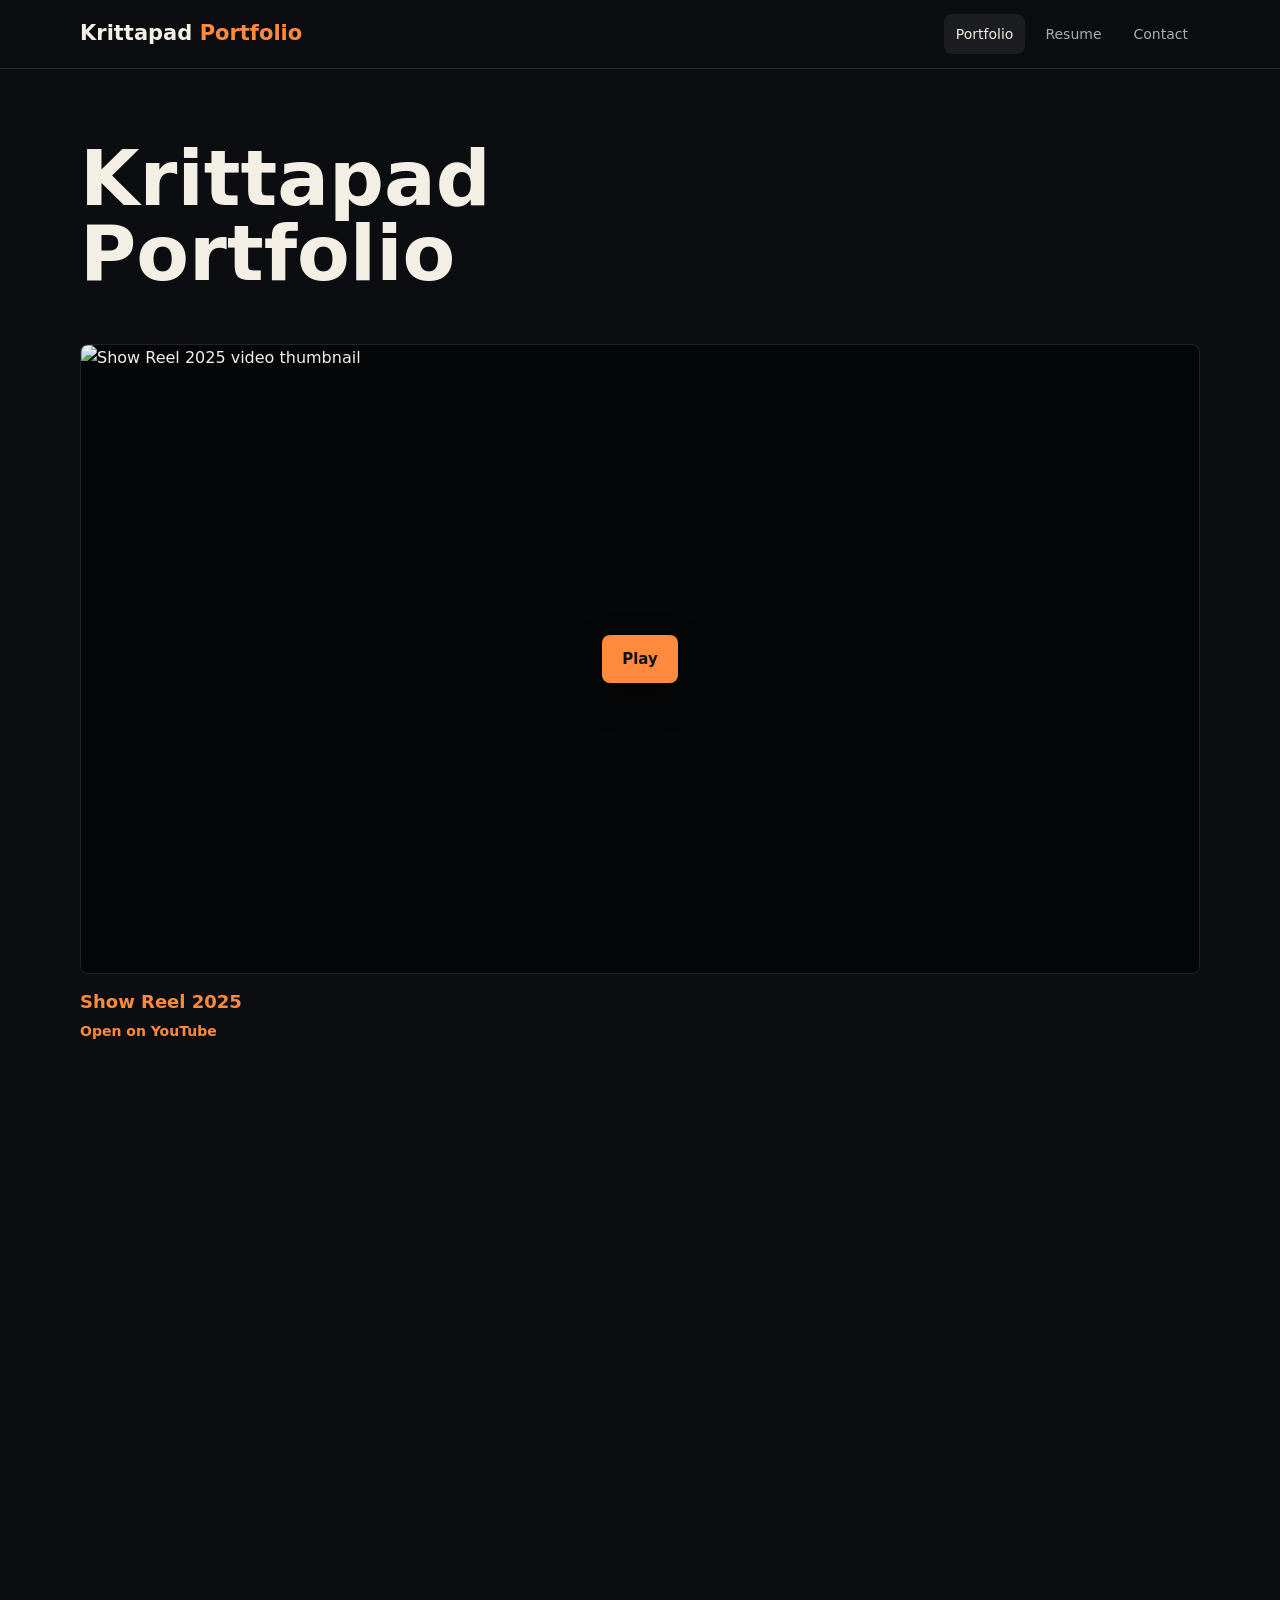
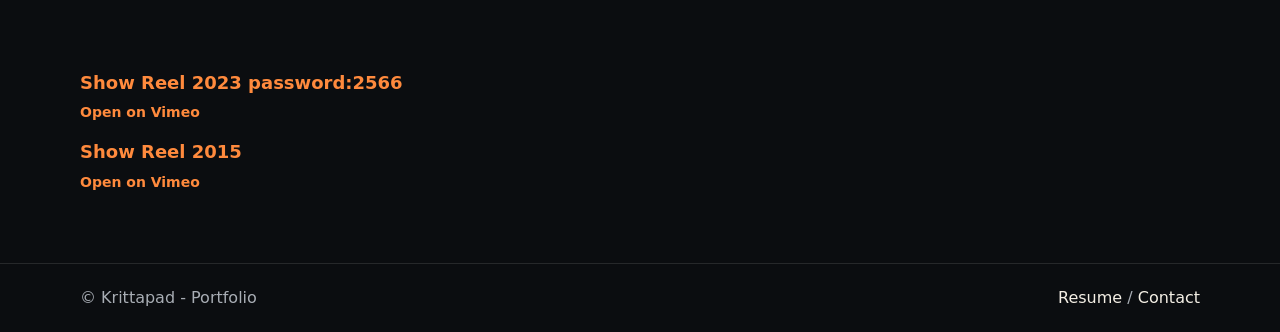
==== index.html @ c2b2a791 "Fix HTML encoding issues in index.html" ====
﻿<!DOCTYPE html>
<html lang="en">
<head>
  <meta charset="UTF-8">
  <meta name="viewport" content="width=device-width, initial-scale=1.0">
  <title>Krittapad Portfolio</title>
  <meta name="description" content="Portfolio of Krittapad - production development, media tools, video analysis, and practical automation.">
  <meta property="og:title" content="Krittapad Portfolio">
  <meta property="og:description" content="Selected work in production workflows, media tools, video analysis, and practical automation.">
  <meta property="og:type" content="website">
  <meta property="og:image" content="https://img.youtube.com/vi/pKD6hH8luGY/maxresdefault.jpg">
  <link rel="stylesheet" href="assets/css/style.css">
  <link rel="icon" href="data:image/svg+xml,%3Csvg xmlns='http://www.w3.org/2000/svg' viewBox='0 0 32 32'%3E%3Crect width='32' height='32' rx='6' fill='%230b0b0d'/%3E%3Ctext x='16' y='22' font-family='Arial' font-size='18' font-weight='700' fill='%23ff8a3d' text-anchor='middle'%3EK%3C/text%3E%3C/svg%3E">
</head>
<body>
  <header class="site-header"><div class="container site-header__inner"><a class="site-logo" href="index.html">Krittapad <span>Portfolio</span></a><button class="nav-toggle" type="button" aria-label="Toggle navigation" aria-expanded="false" aria-controls="primary-nav"><svg viewBox="0 0 24 24" fill="none" stroke="currentColor" stroke-width="2"><path d="M3 6h18M3 12h18M3 18h18"/></svg></button><nav class="nav" id="primary-nav"><div class="nav__item"><a class="nav__link is-active" href="index.html">Portfolio</a></div><div class="nav__item"><a class="nav__link" href="resume.html">Resume</a></div><div class="nav__item"><a class="nav__link" href="contact.html">Contact</a></div></nav></div></header>

  <main>
    <section class="home-intro">
      <div class="container">
        <h1>Krittapad Portfolio</h1>
      </div>
    </section>

    <section class="home-reel">
      <div class="container">
        <a class="video-poster video-frame--home" href="https://www.youtube.com/watch?v=pKD6hH8luGY" data-youtube-id="pKD6hH8luGY">
          <img src="https://img.youtube.com/vi/pKD6hH8luGY/maxresdefault.jpg" alt="Show Reel 2025 video thumbnail">
          <span class="video-poster__play">Play</span>
        </a>
        <p class="reel-caption">Show Reel 2025</p>
        <p class="reel-link"><a href="https://www.youtube.com/watch?v=pKD6hH8luGY" target="_blank" rel="noopener">Open on YouTube</a></p>
        
      <div class="container">
        <div class="video-frame--home"
             style="position:relative; width:100%; aspect-ratio:16/9; overflow:hidden;">
      
          <iframe
            src="https://player.vimeo.com/video/891676741"
            title="Show Reel 2023"
            frameborder="0"
            allow="autoplay; fullscreen; picture-in-picture"
            allowfullscreen
            style="position:absolute; top:0; left:0; width:100%; height:100%; border:0;">
          </iframe>
      
        </div>
      </div>
        <p class="reel-caption">Show Reel 2023 password:2566</p>
        <p class="reel-link"><a href="https://vimeo.com/891676741" target="_blank" rel="noopener">Open on Vimeo</a></p>
        <p class="reel-caption">Show Reel 2015</p>
        <p class="reel-link"><a href="https://vimeo.com/177941215" target="_blank" rel="noopener">Open on Vimeo</a></p>
      </div>
    </section>
  </main>

  <footer class="site-footer">
    <div class="container site-footer__inner">
      <span>&copy; Krittapad - Portfolio</span>
      <span><a href="resume.html">Resume</a> / <a href="contact.html">Contact</a></span>
    </div>
  </footer>

  <script src="assets/js/main.js"></script>
</body>
</html>
---- assets/css/style.css ----
:root {
  --bg: #0b0d10;
  --bg-soft: #12161b;
  --bg-card: #171c22;
  --fg: #f4efe5;
  --fg-muted: #a8adb4;
  --line: rgba(255, 255, 255, 0.11);
  --gold: #ff8a3d;
  --gold-strong: #ffb067;
  --teal: #70c7b7;
  --red: #d76962;
  --max: 1120px;
}

* {
  box-sizing: border-box;
}

html {
  scroll-behavior: smooth;
}

body {
  margin: 0;
  background: var(--bg);
  color: var(--fg);
  font-family: Inter, ui-sans-serif, system-ui, -apple-system, BlinkMacSystemFont, "Segoe UI", Arial, sans-serif;
  line-height: 1.6;
}

img {
  display: block;
  max-width: 100%;
}

a {
  color: inherit;
  text-decoration: none;
}

.container {
  width: min(calc(100% - 32px), var(--max));
  margin: 0 auto;
}

.container-narrow {
  width: min(calc(100% - 32px), 900px);
  margin: 0 auto;
}

.site-header {
  position: sticky;
  top: 0;
  z-index: 20;
  background: rgba(11, 13, 16, 0.86);
  border-bottom: 1px solid var(--line);
  backdrop-filter: blur(16px);
}

.site-header__inner,
.site-footer__inner {
  display: flex;
  align-items: center;
  justify-content: space-between;
  gap: 24px;
  min-height: 68px;
}

.site-logo {
  font-size: 21px;
  font-weight: 800;
  letter-spacing: 0;
}

.site-logo span {
  color: var(--gold);
}

.nav {
  display: flex;
  align-items: center;
  gap: 8px;
}

.nav__item {
  position: relative;
}

.nav__link {
  display: inline-flex;
  align-items: center;
  min-height: 40px;
  padding: 0 12px;
  color: var(--fg-muted);
  font-size: 14px;
  border-radius: 8px;
}

.nav__link:hover,
.nav__link.is-active {
  color: var(--fg);
  background: rgba(255, 255, 255, 0.07);
}

.nav__submenu {
  position: absolute;
  top: calc(100% + 10px);
  left: 0;
  width: 250px;
  margin: 0;
  padding: 8px;
  list-style: none;
  background: #14181e;
  border: 1px solid var(--line);
  border-radius: 8px;
  box-shadow: 0 18px 50px rgba(0, 0, 0, 0.36);
  opacity: 0;
  pointer-events: none;
  transform: translateY(6px);
  transition: 160ms ease;
}

.nav__item:hover .nav__submenu,
.nav__item:focus-within .nav__submenu {
  opacity: 1;
  pointer-events: auto;
  transform: translateY(0);
}

.nav__submenu a {
  display: block;
  padding: 10px 12px;
  color: var(--fg-muted);
  font-size: 14px;
  border-radius: 6px;
}

.nav__submenu a:hover {
  color: var(--fg);
  background: rgba(255, 255, 255, 0.07);
}

.nav-toggle {
  display: none;
  width: 42px;
  height: 42px;
  align-items: center;
  justify-content: center;
  color: var(--fg);
  background: transparent;
  border: 1px solid var(--line);
  border-radius: 8px;
}

.nav-toggle svg {
  width: 22px;
  height: 22px;
}

.hero {
  padding: 72px 0 54px;
  border-bottom: 1px solid var(--line);
}

.home-intro {
  padding: 72px 0 28px;
}

.home-intro h1 {
  max-width: 760px;
  margin: 0;
  font-size: clamp(44px, 6vw, 78px);
  line-height: 0.98;
  letter-spacing: 0;
}

.home-intro p {
  max-width: 690px;
  margin: 0;
  color: var(--fg-muted);
  font-size: 18px;
}

.home-reel {
  padding: 24px 0 70px;
}

.hero__grid {
  display: grid;
  grid-template-columns: minmax(0, 0.92fr) minmax(320px, 1.08fr);
  align-items: center;
  gap: 46px;
}

.hero__eyebrow,
.section__kicker,
.detail__label {
  display: block;
  color: var(--gold);
  font-size: 12px;
  font-weight: 800;
  letter-spacing: 0.08em;
  text-transform: uppercase;
}

.hero h1,
.page-title h1 {
  margin: 10px 0 16px;
  font-size: clamp(48px, 7vw, 92px);
  line-height: 0.92;
  letter-spacing: 0;
}

.hero p,
.page-title p {
  max-width: 680px;
  margin: 0;
  color: var(--fg-muted);
  font-size: 18px;
}

.hero__actions {
  display: flex;
  flex-wrap: wrap;
  gap: 12px;
  margin-top: 28px;
}

.button {
  display: inline-flex;
  align-items: center;
  justify-content: center;
  min-height: 44px;
  padding: 0 16px;
  color: var(--fg);
  font-weight: 750;
  border: 1px solid var(--line);
  border-radius: 8px;
  background: rgba(255, 255, 255, 0.04);
}

.button:hover {
  border-color: rgba(255, 255, 255, 0.28);
}

.button--primary {
  color: #11100d;
  background: var(--gold);
  border-color: var(--gold);
}

.featured-video {
  position: relative;
  display: block;
  overflow: hidden;
  min-height: 350px;
  border: 1px solid var(--line);
  border-radius: 8px;
  background: var(--bg-soft);
}

.featured-video img {
  width: 100%;
  height: 100%;
  min-height: 350px;
  object-fit: cover;
}

.featured-video__badge,
.card__tag {
  position: absolute;
  left: 14px;
  bottom: 14px;
  padding: 6px 10px;
  color: #11100d;
  font-size: 12px;
  font-weight: 850;
  background: var(--gold);
  border-radius: 999px;
}

.section {
  padding: 54px 0;
}

.section--alt {
  background: var(--bg-soft);
  border-top: 1px solid var(--line);
  border-bottom: 1px solid var(--line);
}

.section__head {
  display: flex;
  align-items: end;
  justify-content: space-between;
  gap: 20px;
  margin-bottom: 22px;
}

.section__head h2 {
  margin: 4px 0 0;
  font-size: 34px;
  line-height: 1.1;
}

.section__head a {
  color: var(--teal);
  font-weight: 750;
}

.grid {
  display: grid;
  gap: 18px;
}

.grid--three {
  grid-template-columns: repeat(3, minmax(0, 1fr));
}

.card {
  display: flex;
  min-width: 0;
  flex-direction: column;
  overflow: hidden;
  background: var(--bg-card);
  border: 1px solid var(--line);
  border-radius: 8px;
  transition: 160ms ease;
}

.card:hover {
  transform: translateY(-3px);
  border-color: rgba(232, 191, 99, 0.55);
}

.card__thumb {
  position: relative;
  aspect-ratio: 16 / 9;
  background: #20262e;
}

.card__thumb img {
  width: 100%;
  height: 100%;
  object-fit: cover;
}

.card__body {
  padding: 18px;
}

.card h3 {
  margin: 0 0 8px;
  font-size: 20px;
  line-height: 1.22;
}

.card p,
.detail p,
.timeline p {
  margin: 0;
  color: var(--fg-muted);
}

.page-title {
  padding: 64px 0 30px;
}

.resume {
  padding: 58px 0 70px;
}

.resume__head {
  display: flex;
  align-items: start;
  justify-content: space-between;
  gap: 24px;
  padding-bottom: 22px;
  border-bottom: 1px solid var(--line);
}

.resume__name {
  margin: 0;
  font-size: clamp(36px, 6vw, 62px);
  line-height: 0.98;
}

.resume__role {
  margin: 10px 0 0;
  color: var(--gold);
  font-size: clamp(22px, 3vw, 34px);
  font-weight: 850;
  letter-spacing: 0.18em;
}

.print-button {
  min-height: 40px;
  padding: 0 14px;
  color: var(--fg-muted);
  background: transparent;
  border: 1px solid var(--line);
  border-radius: 8px;
  cursor: pointer;
}

.print-button:hover {
  color: var(--fg);
  border-color: var(--gold);
}

.resume__contact {
  display: flex;
  flex-wrap: wrap;
  gap: 10px 18px;
  margin-top: 18px;
  color: var(--fg-muted);
}

.resume__contact a {
  color: var(--fg);
}

.resume__contact--links a {
  color: var(--gold);
  font-weight: 750;
}

.resume__section {
  margin-top: 42px;
}

.resume__section h2 {
  margin: 0 0 18px;
  padding-bottom: 8px;
  color: var(--gold);
  font-size: 18px;
  letter-spacing: 0.08em;
  text-transform: uppercase;
  border-bottom: 1px solid var(--line);
}

.resume__summary {
  max-width: 840px;
  margin: 0;
  color: var(--fg-muted);
  font-size: 17px;
}

.job {
  padding: 18px 0;
  border-bottom: 1px solid var(--line);
}

.job__head {
  display: flex;
  align-items: baseline;
  justify-content: space-between;
  gap: 18px;
}

.job__company {
  color: var(--fg);
  font-weight: 850;
}

.job__role {
  color: var(--fg-muted);
}

.job__dates {
  flex: 0 0 auto;
  color: var(--gold);
  font-size: 14px;
  font-weight: 750;
}

.job ul {
  margin: 12px 0 0;
  padding-left: 20px;
  color: var(--fg-muted);
}

.job li + li {
  margin-top: 7px;
}

.detail-grid {
  display: grid;
  grid-template-columns: 1.05fr 0.95fr;
  gap: 28px;
}

.detail {
  padding: 24px;
  background: var(--bg-card);
  border: 1px solid var(--line);
  border-radius: 8px;
}

.detail h2,
.detail h3 {
  margin: 8px 0 10px;
}

.video-frame {
  overflow: hidden;
  aspect-ratio: 16 / 9;
  background: #050607;
  border: 1px solid var(--line);
  border-radius: 8px;
}

.video-frame iframe {
  width: 100%;
  height: 100%;
  border: 0;
}

.video-frame--home {
  max-width: 1136px;
  margin: 0 auto;
}

.video-poster {
  position: relative;
  display: block;
  overflow: hidden;
  aspect-ratio: 16 / 9;
  background: #050607;
  border: 1px solid var(--line);
  border-radius: 8px;
}

.video-poster img {
  width: 100%;
  height: 100%;
  object-fit: cover;
}

.video-poster__play {
  position: absolute;
  left: 50%;
  top: 50%;
  display: inline-flex;
  align-items: center;
  justify-content: center;
  min-width: 76px;
  min-height: 48px;
  color: #11100d;
  font-size: 15px;
  font-weight: 900;
  background: var(--gold);
  border-radius: 8px;
  transform: translate(-50%, -50%);
  box-shadow: 0 14px 34px rgba(0, 0, 0, 0.35);
}

.reel-caption {
  max-width: 1136px;
  margin: 14px auto 0;
  color: var(--gold);
  font-size: 18px;
  font-weight: 800;
}

.reel-link {
  max-width: 1136px;
  margin: 4px auto 0;
  color: var(--fg-muted);
  font-size: 14px;
}

.reel-link a {
  color: var(--gold);
  font-weight: 750;
}

.timeline {
  display: grid;
  gap: 14px;
}

.timeline__item {
  padding: 18px;
  border-left: 3px solid var(--gold);
  background: var(--bg-card);
  border-radius: 0 8px 8px 0;
}

.timeline h3 {
  margin: 0 0 4px;
}

.contact-list {
  display: grid;
  gap: 12px;
  margin-top: 20px;
}

.contact-list a {
  display: flex;
  align-items: center;
  justify-content: space-between;
  gap: 16px;
  padding: 16px 18px;
  background: var(--bg-card);
  border: 1px solid var(--line);
  border-radius: 8px;
}

.contact-list span {
  color: var(--fg-muted);
}

.site-footer {
  color: var(--fg-muted);
  border-top: 1px solid var(--line);
}

.site-footer a {
  color: var(--fg);
}

@media (max-width: 820px) {
  .site-header__inner {
    min-height: 62px;
  }

  .nav-toggle {
    display: inline-flex;
  }

  .nav {
    position: absolute;
    top: 62px;
    left: 0;
    right: 0;
    display: none;
    flex-direction: column;
    align-items: stretch;
    padding: 10px 16px 16px;
    background: #0d1014;
    border-bottom: 1px solid var(--line);
  }

  .nav.is-open {
    display: flex;
  }

  .nav__link {
    width: 100%;
  }

  .nav__submenu {
    position: static;
    width: 100%;
    margin: 0 0 8px;
    opacity: 1;
    pointer-events: auto;
    transform: none;
    box-shadow: none;
  }

  .hero {
    padding-top: 46px;
  }

  .hero__grid,
  .detail-grid,
  .grid--three {
    grid-template-columns: 1fr;
  }

  .featured-video,
  .featured-video img {
    min-height: 250px;
  }

  .section__head,
  .site-footer__inner {
    align-items: start;
    flex-direction: column;
  }
}

@media print {
  @page {
    size: A4;
    margin: 12mm;
  }

  * {
    box-shadow: none !important;
    text-shadow: none !important;
  }

  body {
    background: var(--bg);
    color: #111;
    font-size: 10.2pt;
    line-height: 1.34;
    -webkit-print-color-adjust: exact;
    print-color-adjust: exact;
  }

  .site-header,
  .site-footer,
  .print-button {
    display: none !important;
  }

  .container-narrow,
  .resume {
    width: 100%;
    max-width: none;
    padding: 0;
    margin: 0;
  }

  .resume__head {
    display: block;
    padding: 4mm 0 7mm;
    border-bottom: 1px solid var(--line);
  }

  .resume__name {
    color: #111;
    font-size: 31pt;
    line-height: 1;
    text-align: center;
  }

  .resume__role {
    margin-top: 3.5mm;
    color: var(--gold);
    font-size: 17pt;
    letter-spacing: 0.16em;
    text-align: center;
  }

  .resume__contact {
    justify-content: center;
    gap: 2mm 6mm;
    margin-top: 4mm;
    color: #111;
  }

  .resume__contact a,
  .resume__contact--links a {
    color: #111;
  }

  .resume__section {
    margin-top: 7mm;
  }

  .resume__section h2 {
    margin: 0 0 2.2mm;
    padding-bottom: 1.1mm;
    color: var(--gold);
    font-size: 10.8pt;
    border-bottom: 1px solid var(--line);
  }

  .resume__summary {
    max-width: none;
    color: #111;
    font-size: 10.2pt;
  }

  .job {
    padding: 1.9mm 0;
    border-bottom: 0;
  }

  .job__head {
    gap: 4mm;
  }

  .job__company,
  .job__role {
    color: #111;
  }

  .job__dates {
    color: var(--gold);
    font-size: 9.3pt;
  }

  .job ul {
    margin: 1.1mm 0 0;
    padding-left: 5.4mm;
    color: #111;
  }

  .job li + li {
    margin-top: 0.75mm;
  }
}
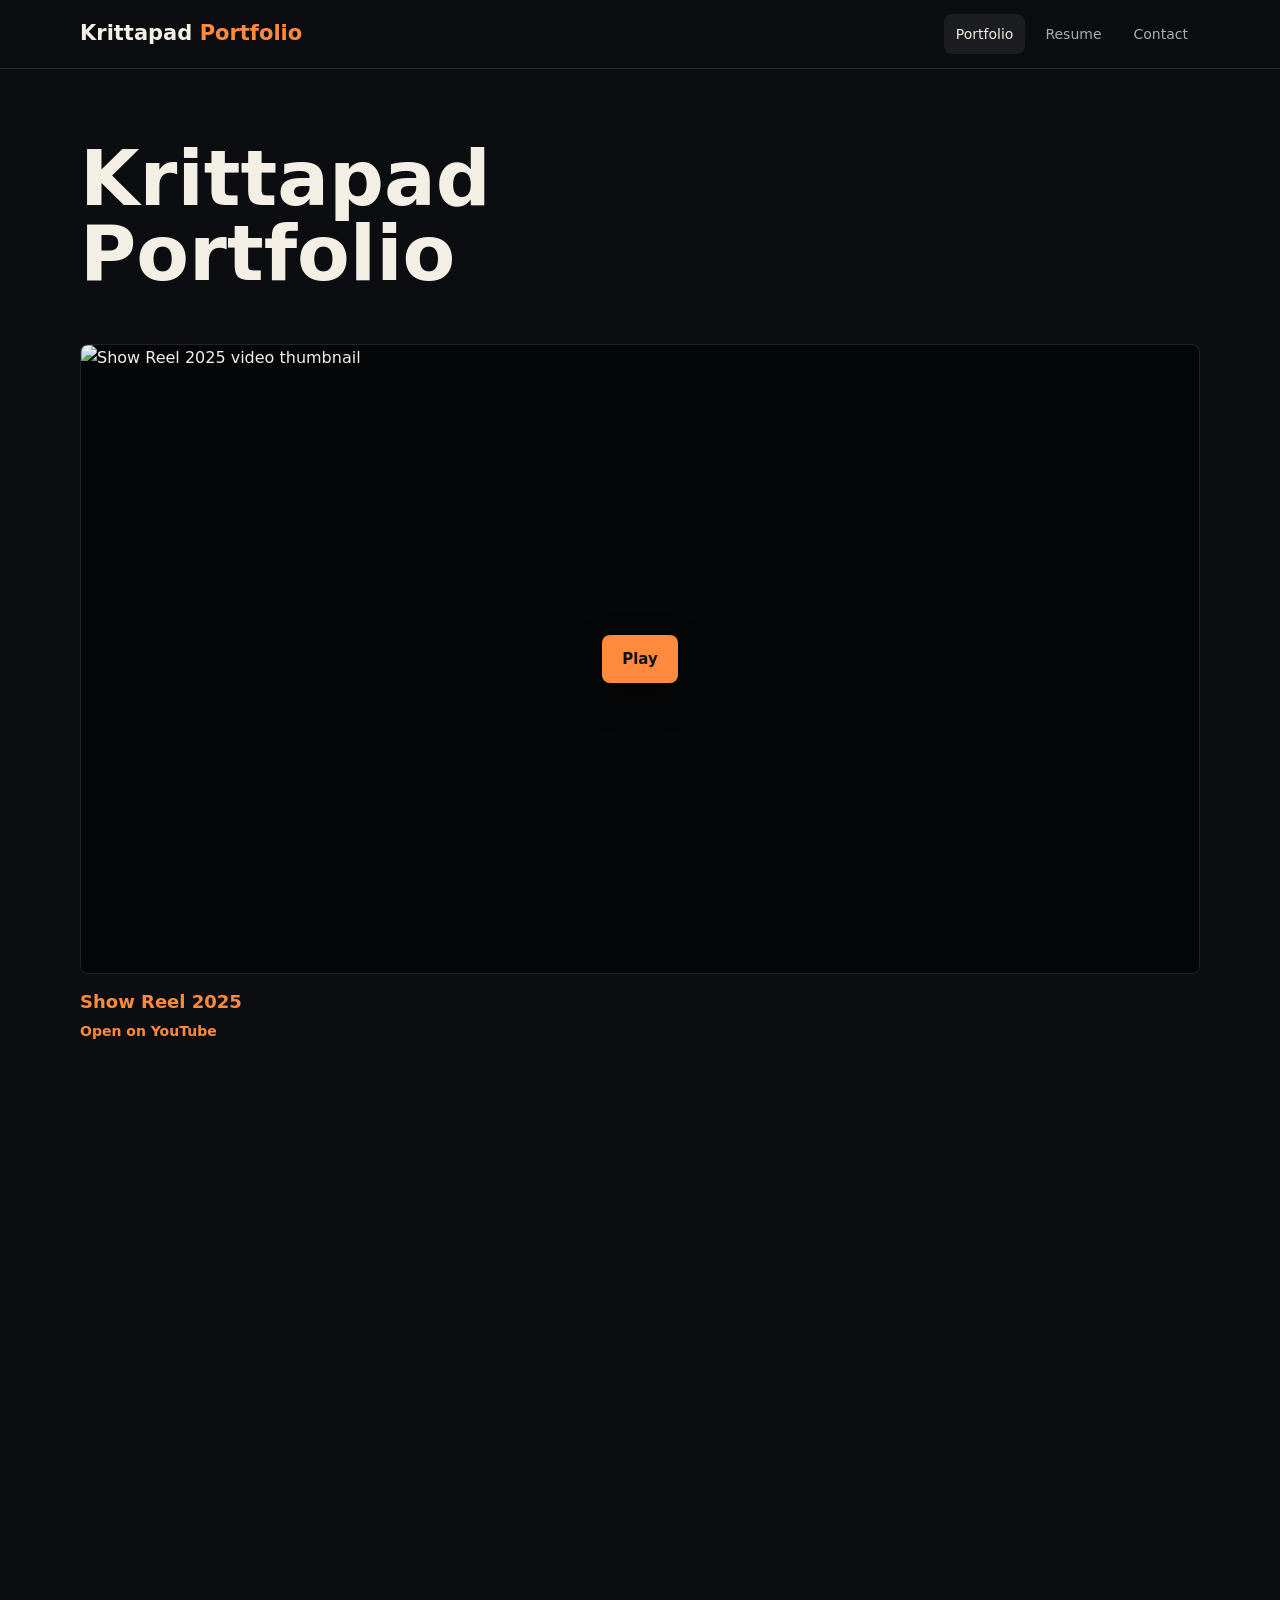
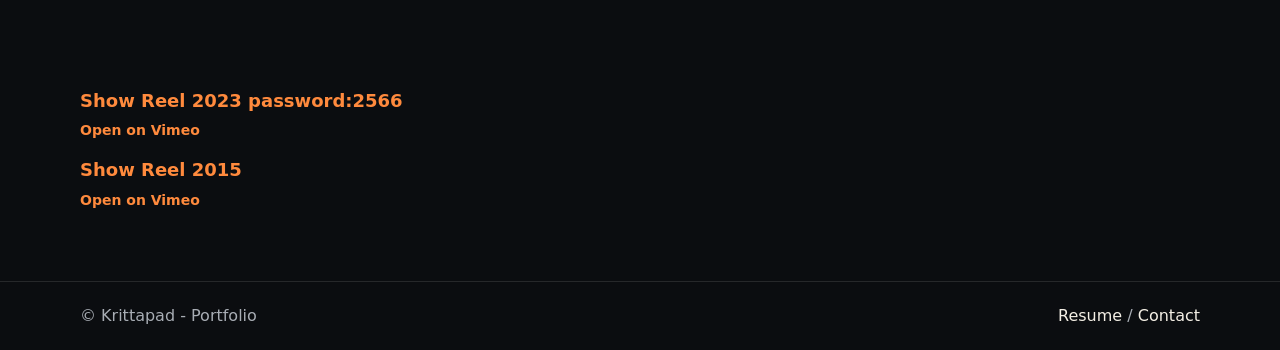
==== commit 6b25ad4e: "Fix HTML encoding issues in index.html" ====
--- a/index.html
+++ b/index.html
@@ -30,21 +30,19 @@
         </a>
         <p class="reel-caption">Show Reel 2025</p>
         <p class="reel-link"><a href="https://www.youtube.com/watch?v=pKD6hH8luGY" target="_blank" rel="noopener">Open on YouTube</a></p>
-        
-      <div class="container">
-        <div class="video-frame--home"
-             style="position:relative; width:100%; aspect-ratio:16/9; overflow:hidden;">
-      
-          <iframe
-            src="https://player.vimeo.com/video/891676741"
-            title="Show Reel 2023"
-            frameborder="0"
-            allow="autoplay; fullscreen; picture-in-picture"
-            allowfullscreen
-            style="position:absolute; top:0; left:0; width:100%; height:100%; border:0;">
-          </iframe>
-      
-        </div>
+        </a>
+      <div class="video-frame--home"
+           style="position:relative; width:100%; aspect-ratio:16/9; overflow:hidden;">
+
+        <iframe
+          src="https://player.vimeo.com/video/891676741"
+          title="Show Reel 2023"
+          frameborder="0"
+          allow="autoplay; fullscreen; picture-in-picture"
+          allowfullscreen
+          style="position:absolute; top:0; left:0; width:100%; height:100%; border:0;">
+        </iframe>
+
       </div>
         <p class="reel-caption">Show Reel 2023 password:2566</p>
         <p class="reel-link"><a href="https://vimeo.com/891676741" target="_blank" rel="noopener">Open on Vimeo</a></p>
@@ -74,3 +72,4 @@
 
 
 
+
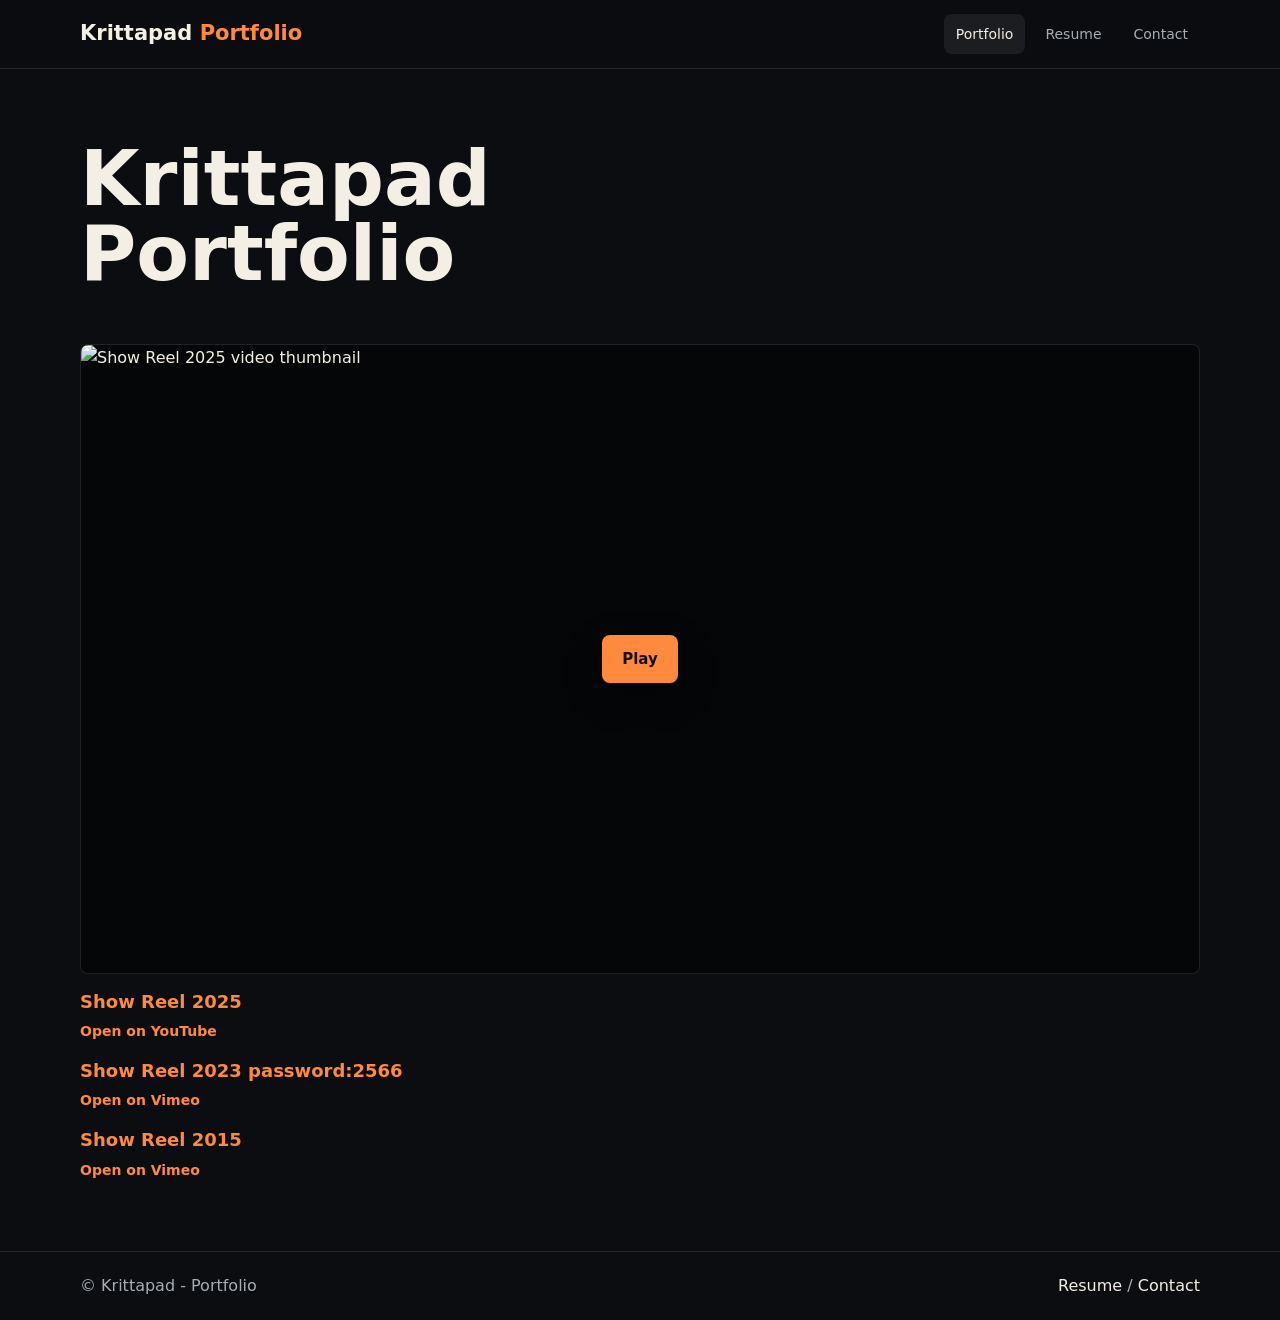
==== commit 5db9b450: "Fix HTML formatting and structure" ====
--- a/index.html
+++ b/index.html
@@ -30,20 +30,20 @@
         </a>
         <p class="reel-caption">Show Reel 2025</p>
         <p class="reel-link"><a href="https://www.youtube.com/watch?v=pKD6hH8luGY" target="_blank" rel="noopener">Open on YouTube</a></p>
+        
+        <a class="video-frame--home"
+             style="position:relative; width:100%; aspect-ratio:16/9; overflow:hidden;">
+  
+          <iframe
+            src="https://player.vimeo.com/video/891676741"
+            title="Show Reel 2023"
+            frameborder="0"
+            allow="autoplay; fullscreen; picture-in-picture"
+            allowfullscreen
+            style="position:absolute; top:0; left:0; width:100%; height:100%; border:0;">
+          </iframe>
+  
         </a>
-      <div class="video-frame--home"
-           style="position:relative; width:100%; aspect-ratio:16/9; overflow:hidden;">
-
-        <iframe
-          src="https://player.vimeo.com/video/891676741"
-          title="Show Reel 2023"
-          frameborder="0"
-          allow="autoplay; fullscreen; picture-in-picture"
-          allowfullscreen
-          style="position:absolute; top:0; left:0; width:100%; height:100%; border:0;">
-        </iframe>
-
-      </div>
         <p class="reel-caption">Show Reel 2023 password:2566</p>
         <p class="reel-link"><a href="https://vimeo.com/891676741" target="_blank" rel="noopener">Open on Vimeo</a></p>
         <p class="reel-caption">Show Reel 2015</p>
@@ -73,3 +73,6 @@
 
 
 
+
+
+
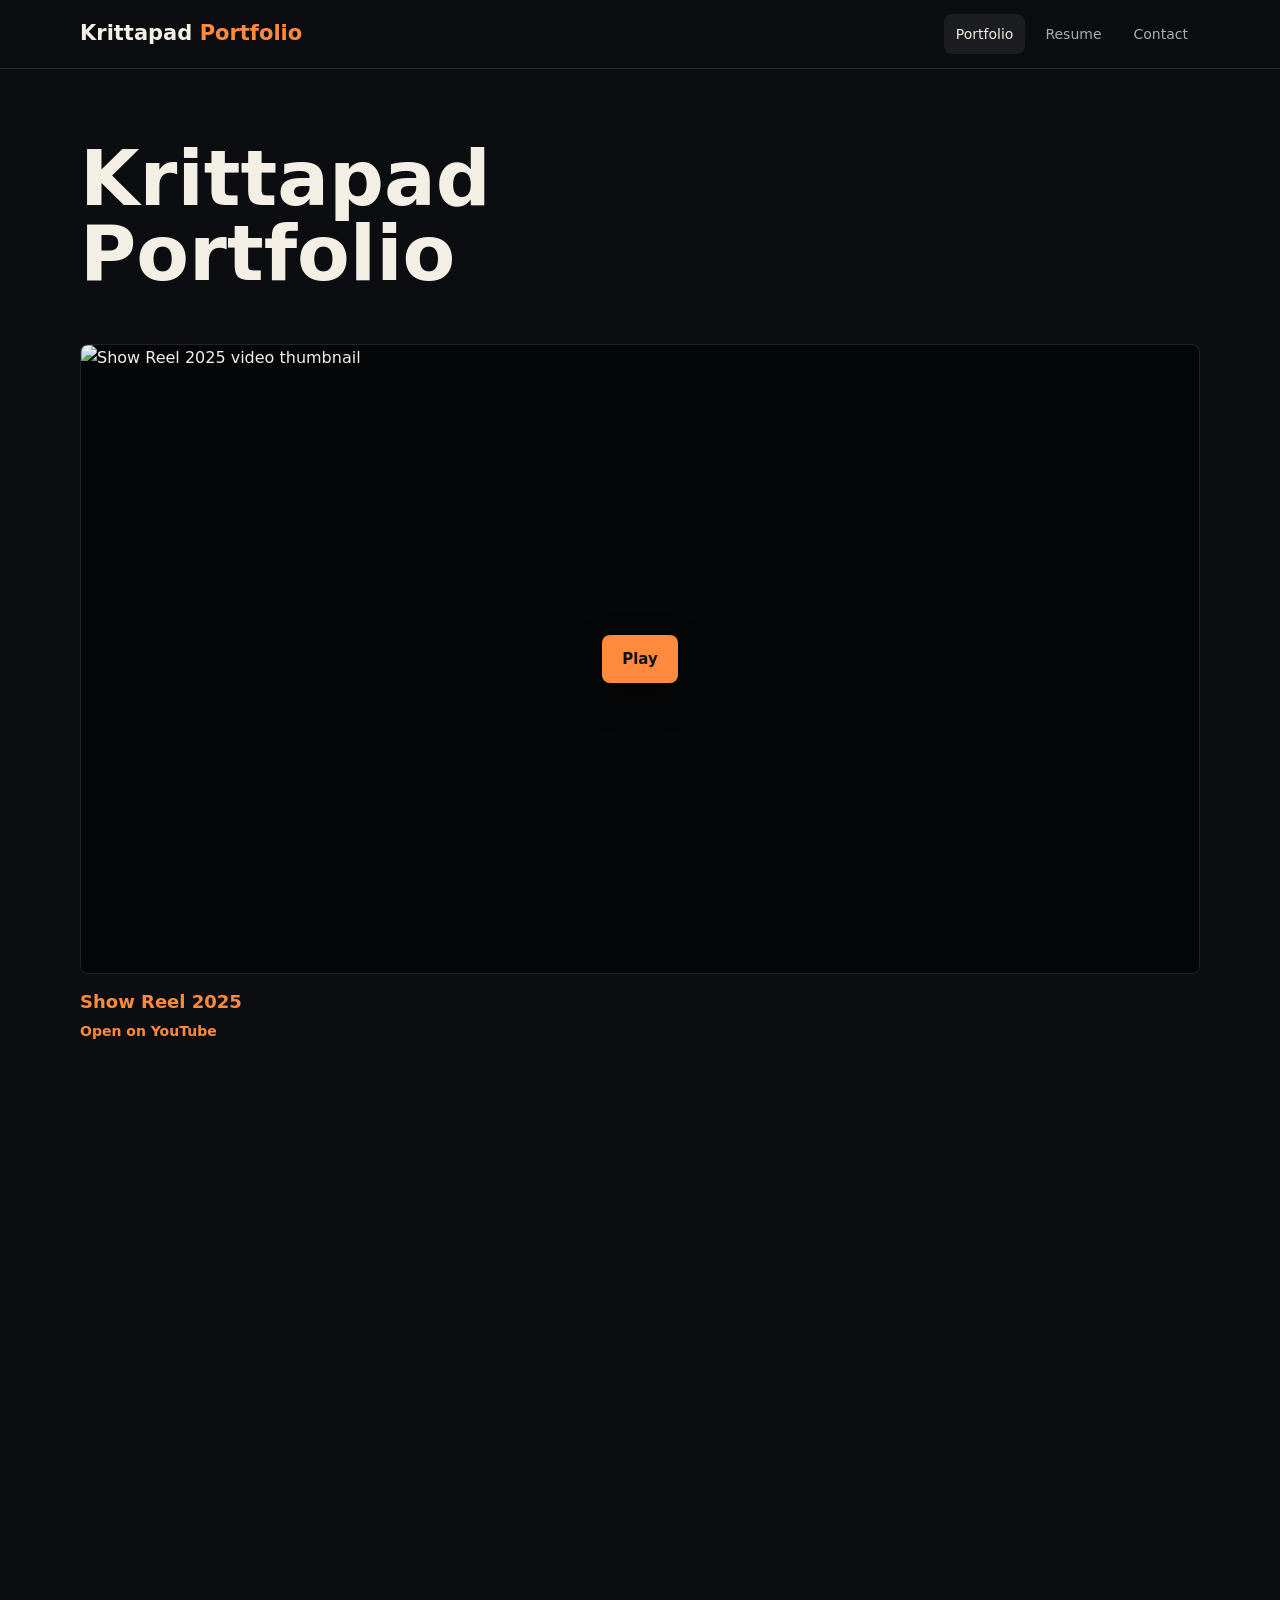
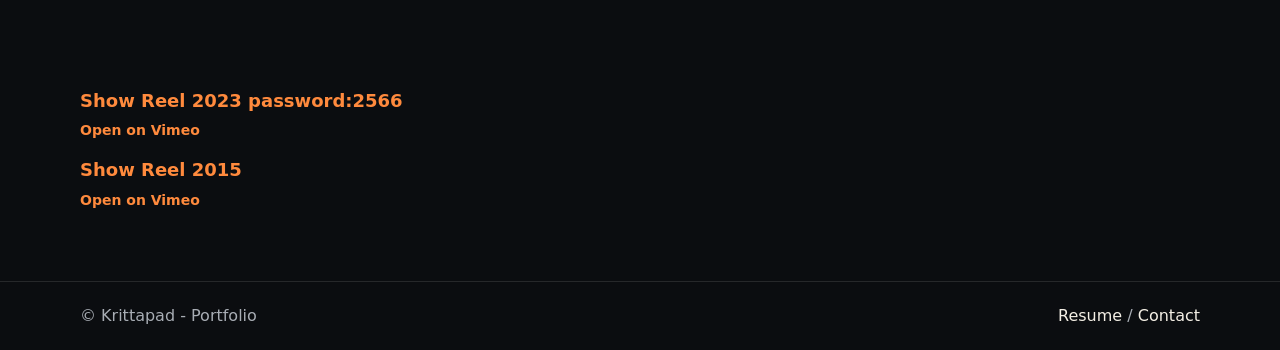
==== commit fb81d938: "Fix HTML formatting and clean up code" ====
--- a/index.html
+++ b/index.html
@@ -31,21 +31,27 @@
         <p class="reel-caption">Show Reel 2025</p>
         <p class="reel-link"><a href="https://www.youtube.com/watch?v=pKD6hH8luGY" target="_blank" rel="noopener">Open on YouTube</a></p>
         
-        <a class="video-frame--home"
-             style="position:relative; width:100%; aspect-ratio:16/9; overflow:hidden;">
-  
-          <iframe
-            src="https://player.vimeo.com/video/891676741"
-            title="Show Reel 2023"
-            frameborder="0"
-            allow="autoplay; fullscreen; picture-in-picture"
-            allowfullscreen
-            style="position:absolute; top:0; left:0; width:100%; height:100%; border:0;">
-          </iframe>
-  
-        </a>
-        <p class="reel-caption">Show Reel 2023 password:2566</p>
-        <p class="reel-link"><a href="https://vimeo.com/891676741" target="_blank" rel="noopener">Open on Vimeo</a></p>
+
+      <!-- Show Reel 2023 - Vimeo -->
+      <div class="video-frame--home"
+           style="position:relative; width:100%; aspect-ratio:16/9; overflow:hidden;">
+        <iframe
+          src="https://player.vimeo.com/video/891676741"
+          title="Show Reel 2023"
+          frameborder="0"
+          allow="autoplay; fullscreen; picture-in-picture"
+          allowfullscreen
+          style="position:absolute; top:0; left:0; width:100%; height:100%; border:0;">
+        </iframe>
+      </div>
+
+      <p class="reel-caption">Show Reel 2023 password:2566</p>
+      <p class="reel-link">
+        <a href="https://vimeo.com/891676741"
+           target="_blank" rel="noopener">Open on Vimeo</a>
+      </p>
+
+      <!-- Show Reel 2015 - Vimeo -->
         <p class="reel-caption">Show Reel 2015</p>
         <p class="reel-link"><a href="https://vimeo.com/177941215" target="_blank" rel="noopener">Open on Vimeo</a></p>
       </div>
@@ -76,3 +82,4 @@
 
 
 
+
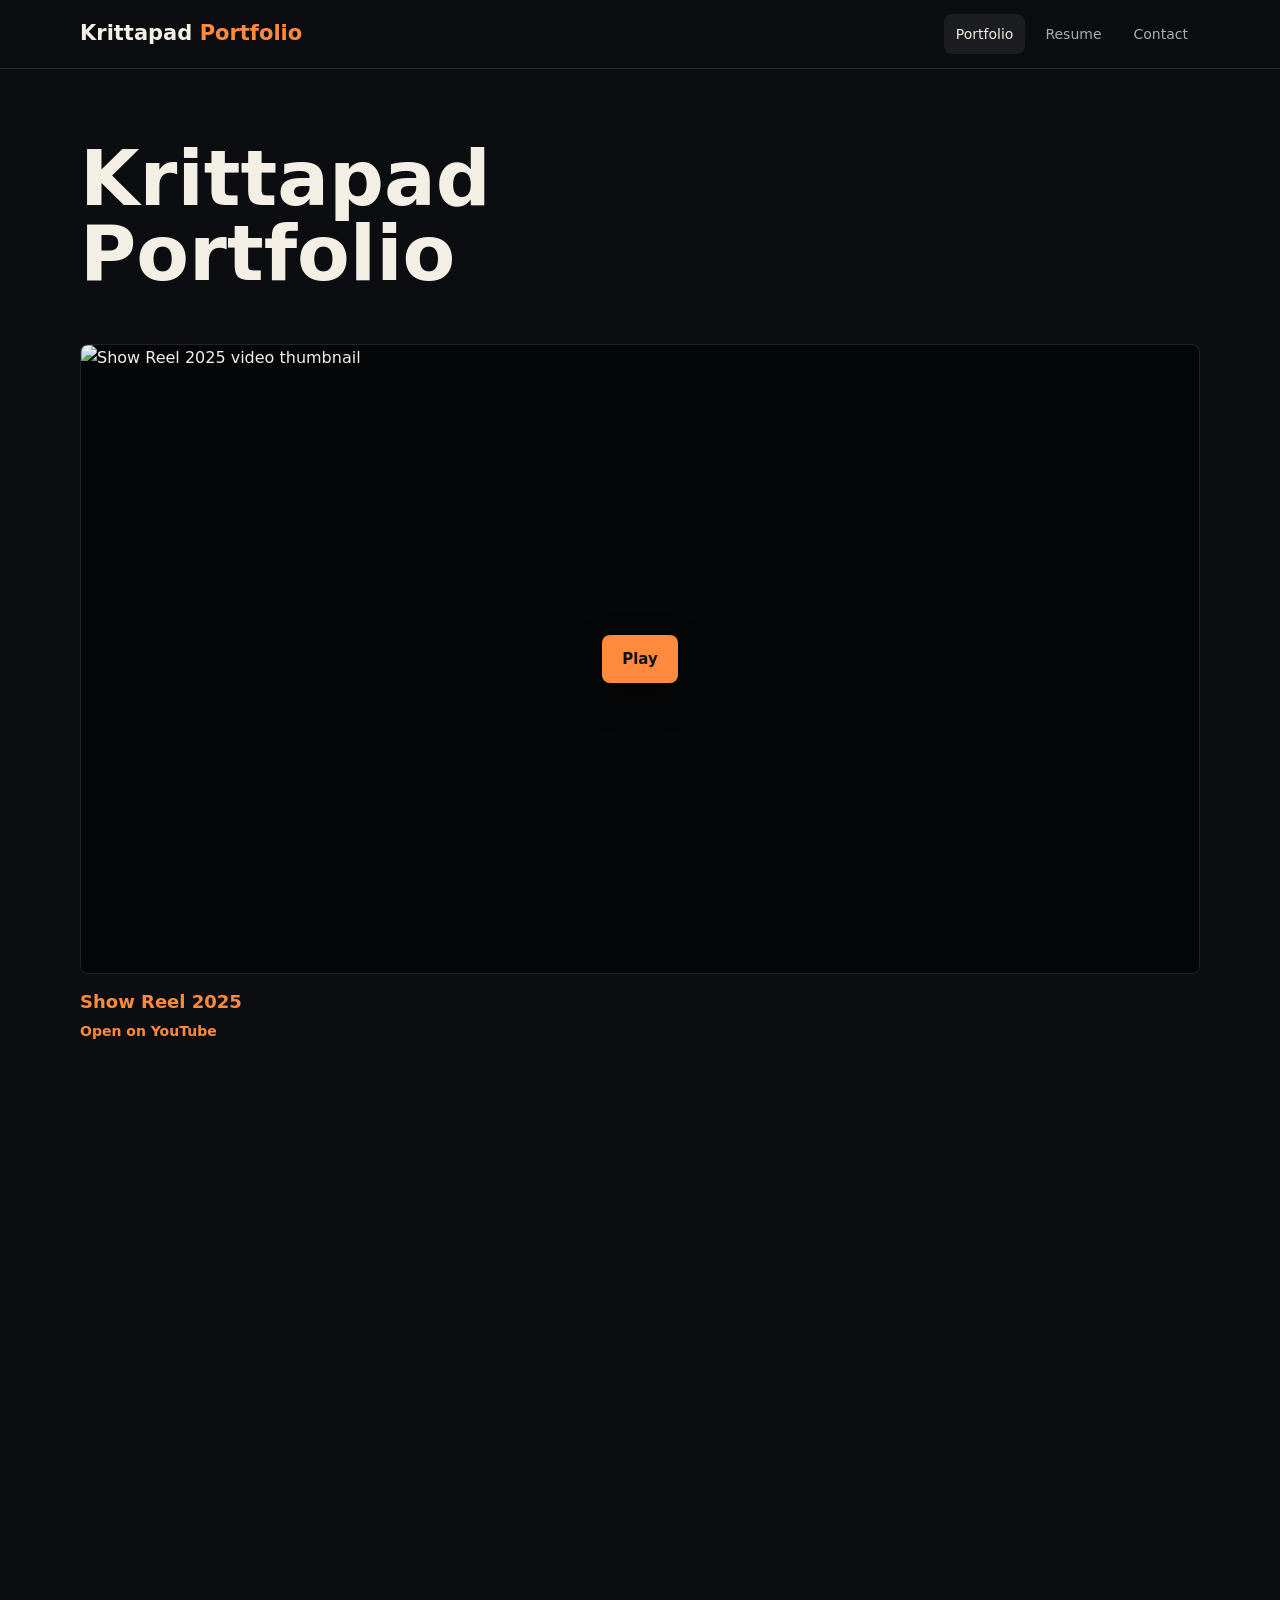
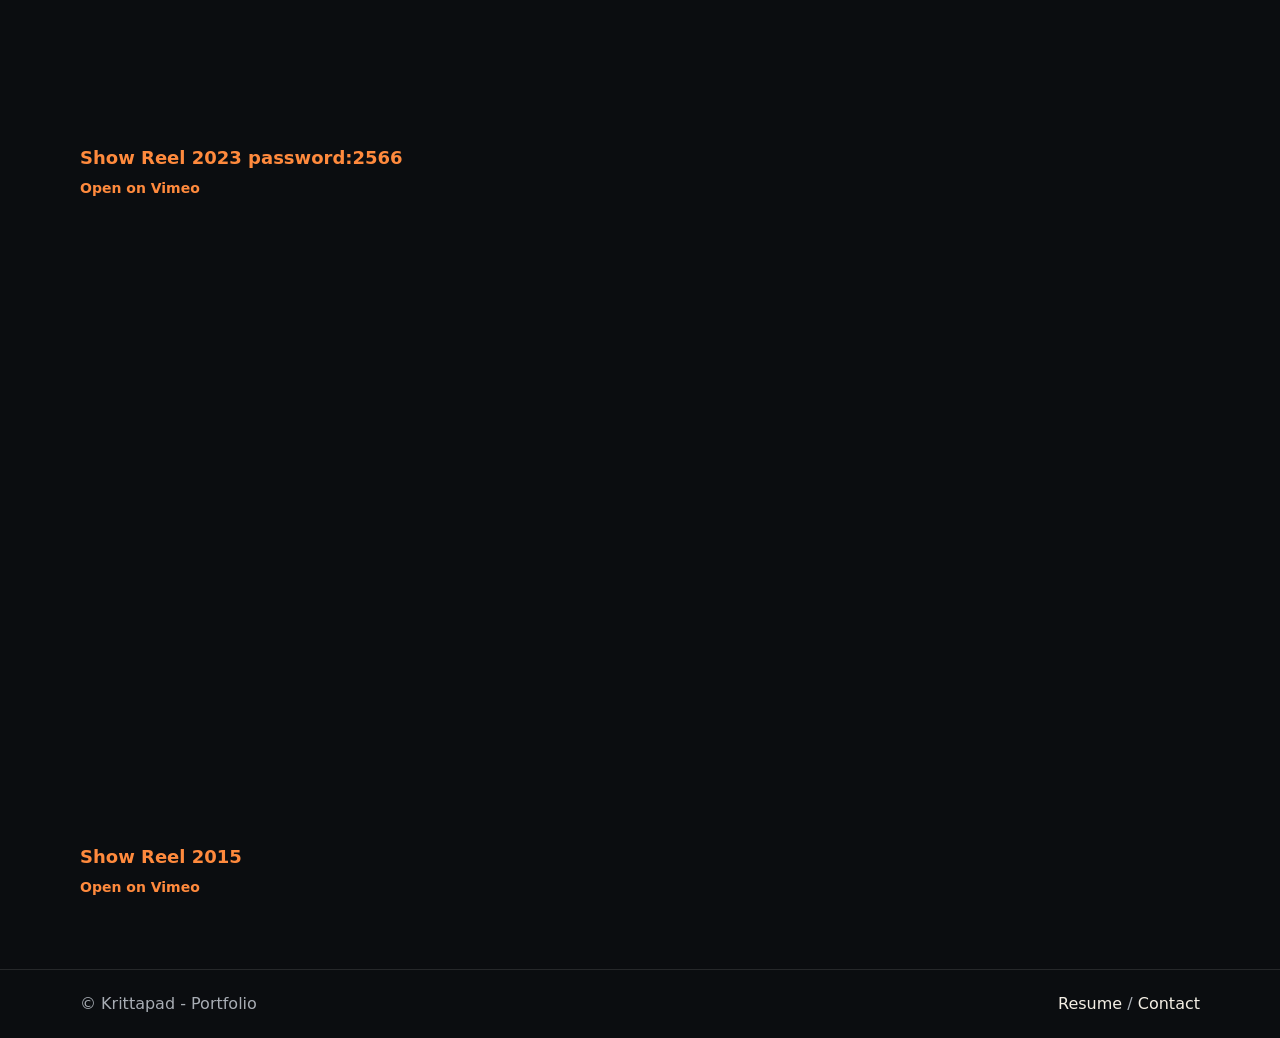
==== commit 851743b6: "Fix HTML formatting and clean up code add 2015 video show reel." ====
--- a/index.html
+++ b/index.html
@@ -31,7 +31,7 @@
         <p class="reel-caption">Show Reel 2025</p>
         <p class="reel-link"><a href="https://www.youtube.com/watch?v=pKD6hH8luGY" target="_blank" rel="noopener">Open on YouTube</a></p>
         
-
+      <p>&nbsp;</p>
       <!-- Show Reel 2023 - Vimeo -->
       <div class="video-frame--home"
            style="position:relative; width:100%; aspect-ratio:16/9; overflow:hidden;">
@@ -52,6 +52,18 @@
       </p>
 
       <!-- Show Reel 2015 - Vimeo -->
+      <div class="video-frame--home"
+           style="position:relative; width:100%; aspect-ratio:16/9; overflow:hidden;">
+        <iframe
+          src="https://player.vimeo.com/video/177941215"
+          title="Show Reel 2015"
+          frameborder="0"
+          allow="autoplay; fullscreen; picture-in-picture"
+          allowfullscreen
+          style="position:absolute; top:0; left:0; width:100%; height:100%; border:0;">
+        </iframe>
+      </div>
+        
         <p class="reel-caption">Show Reel 2015</p>
         <p class="reel-link"><a href="https://vimeo.com/177941215" target="_blank" rel="noopener">Open on Vimeo</a></p>
       </div>
@@ -83,3 +95,4 @@
 
 
 
+
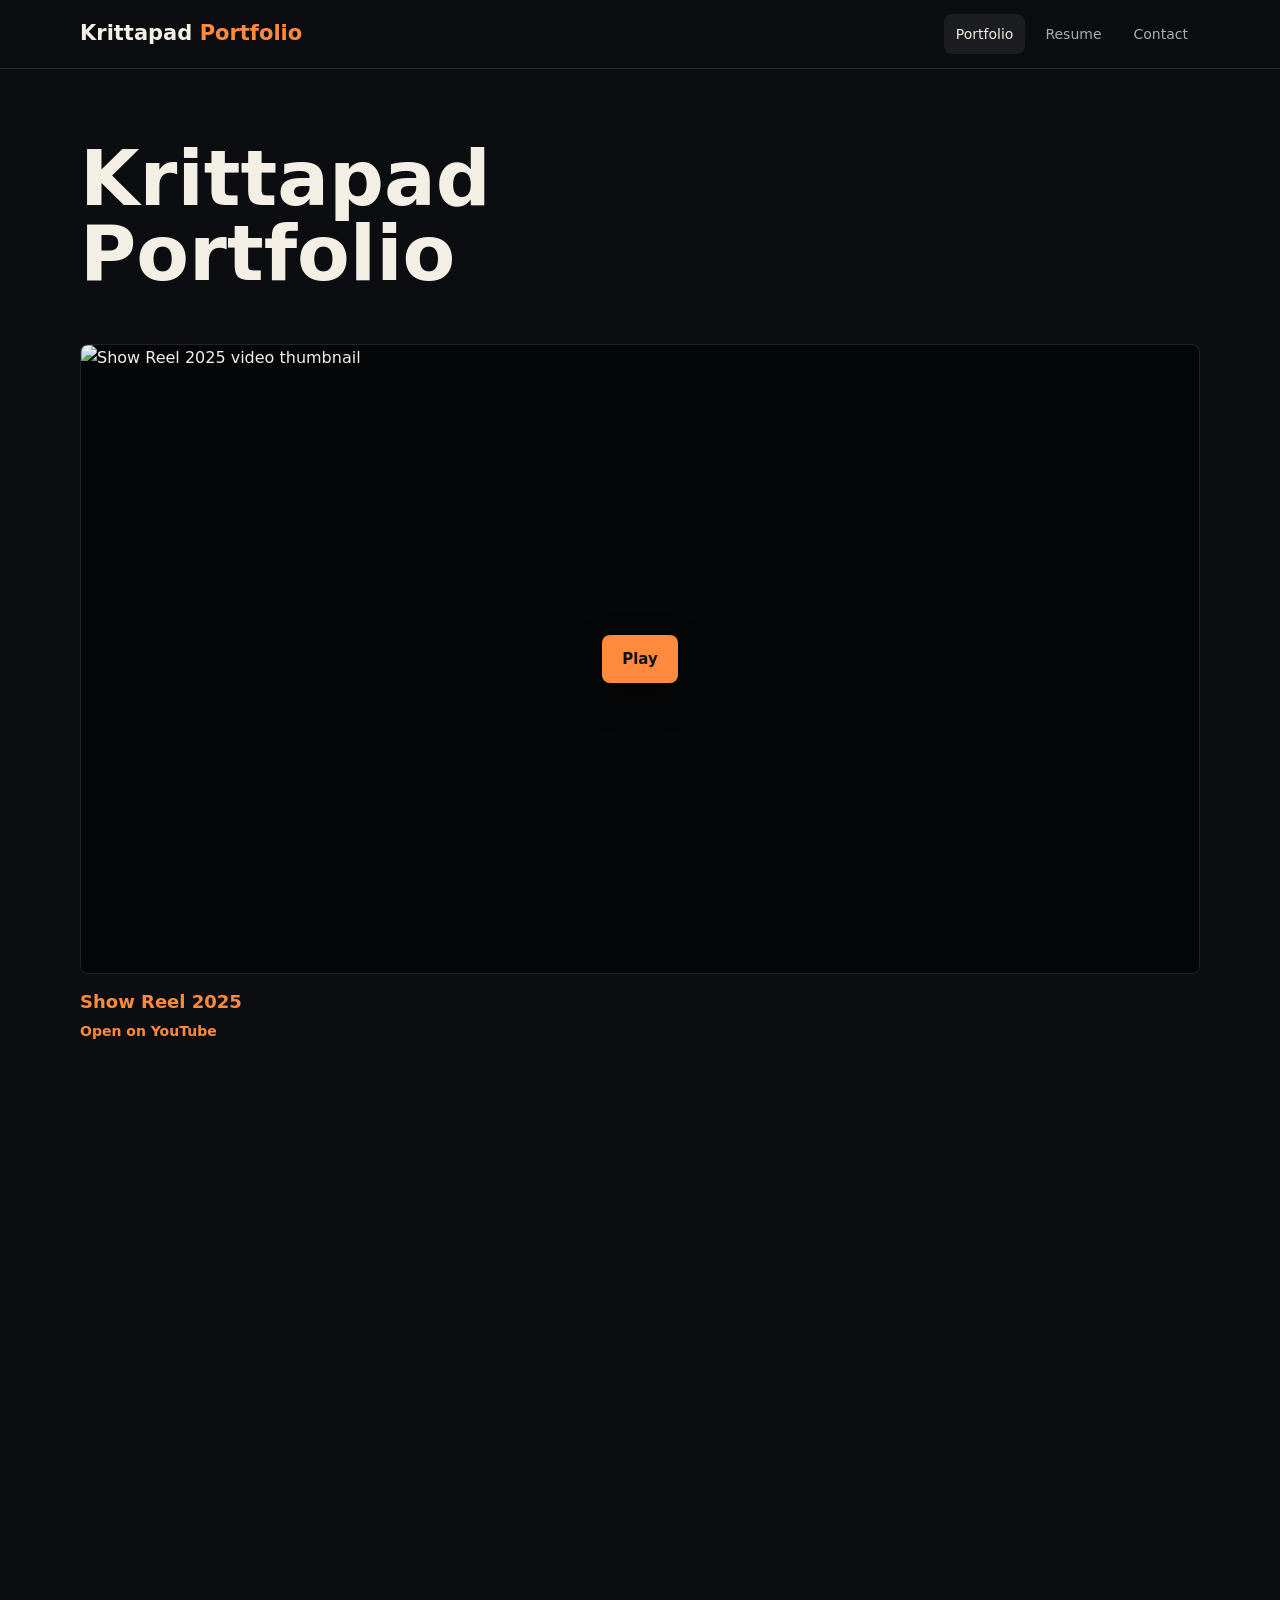
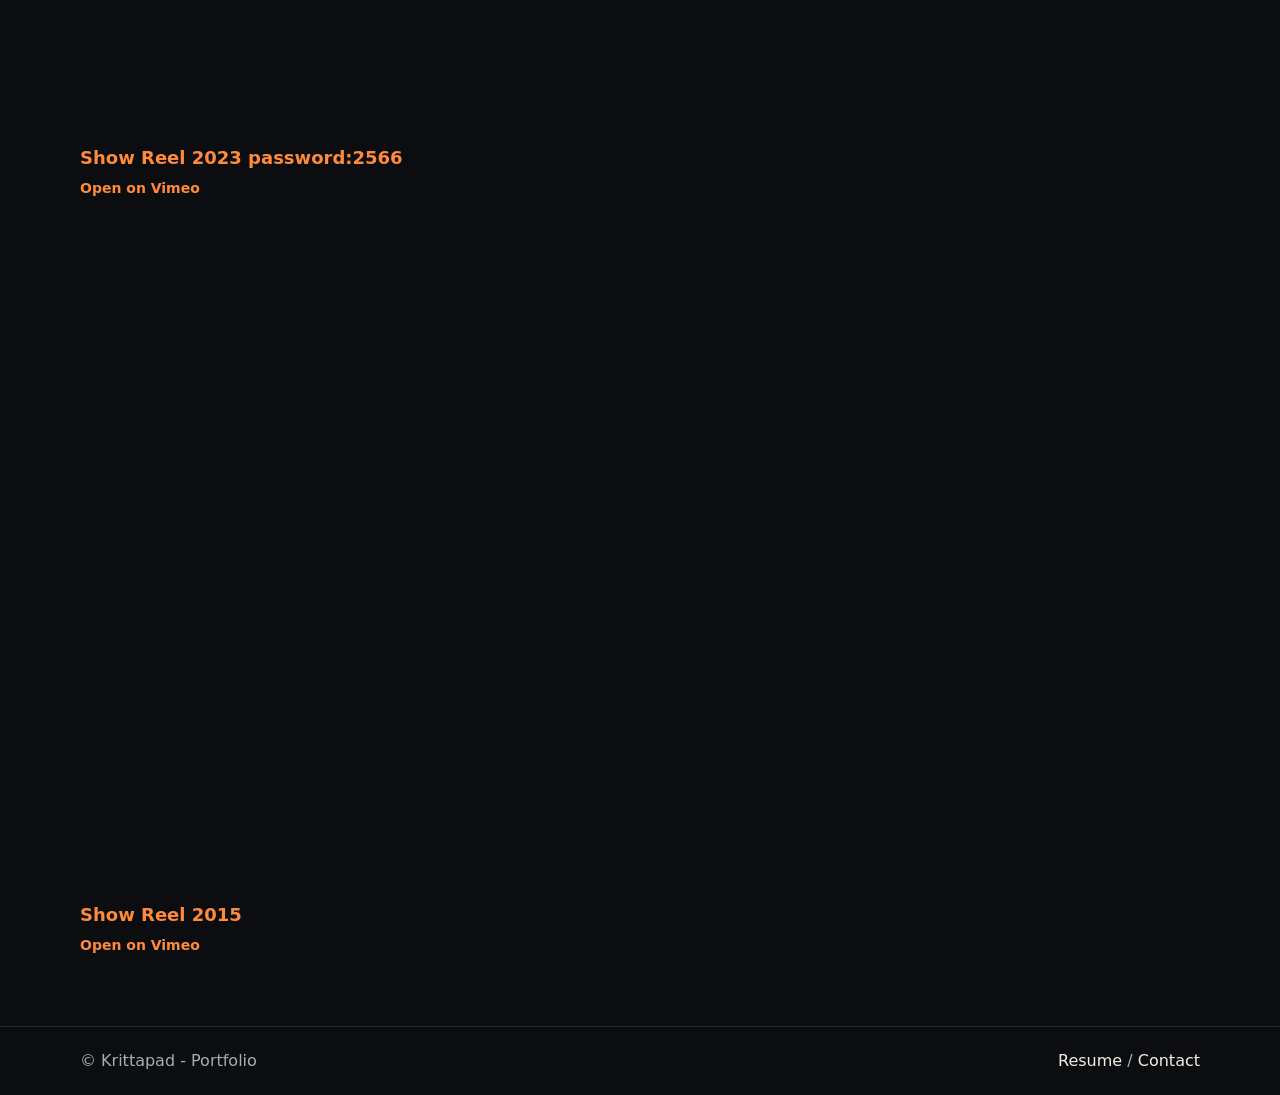
==== commit fbe1b94c: "Refactor index.html for formatting and encoding The HTML structure remains unchanged, but the file h" ====
--- a/index.html
+++ b/index.html
@@ -50,7 +50,8 @@
         <a href="https://vimeo.com/891676741"
            target="_blank" rel="noopener">Open on Vimeo</a>
       </p>
-
+        
+      <p>&nbsp;</p>
       <!-- Show Reel 2015 - Vimeo -->
       <div class="video-frame--home"
            style="position:relative; width:100%; aspect-ratio:16/9; overflow:hidden;">
@@ -96,3 +97,4 @@
 
 
 
+
